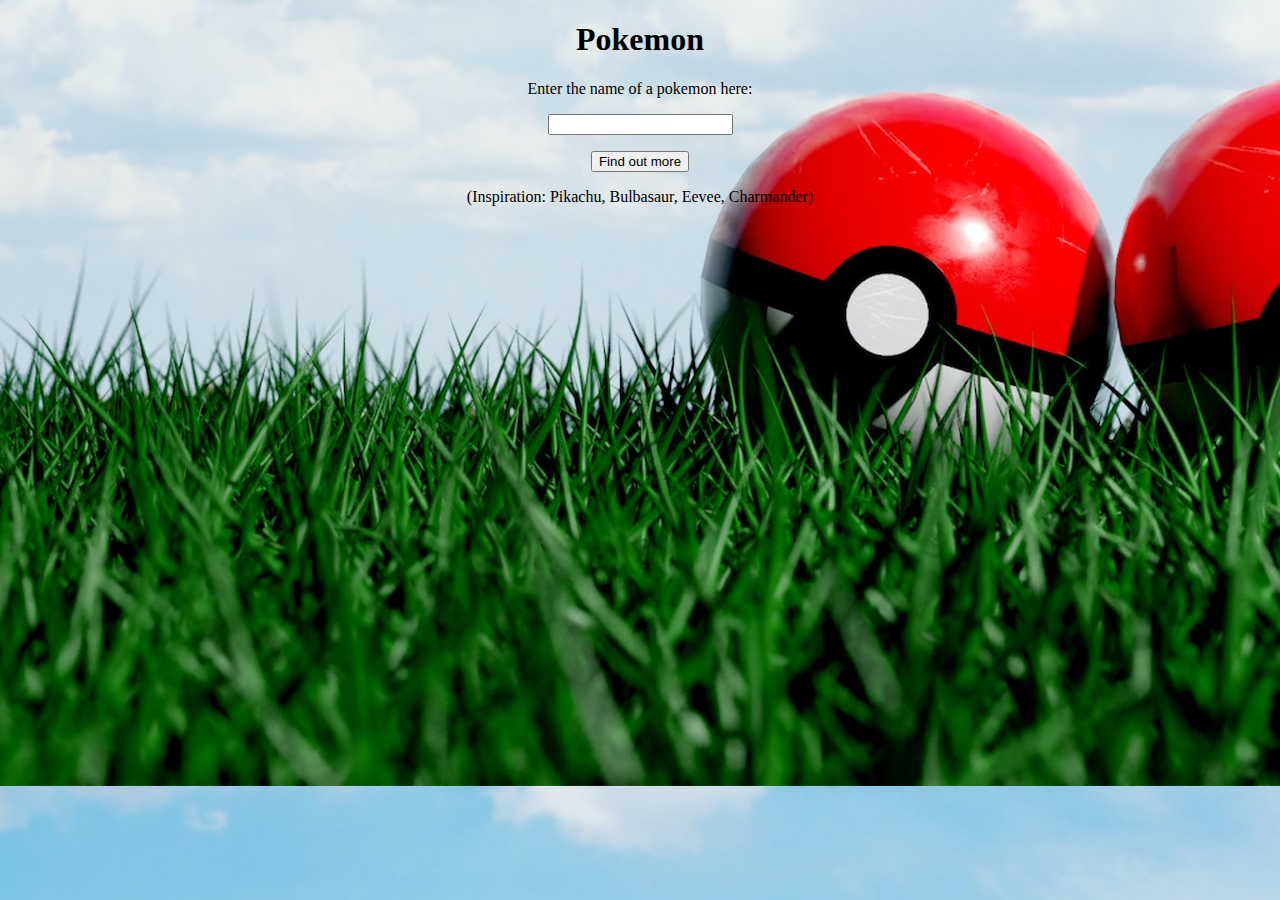
==== pokemon/index.html @ 342d81c0 "Add files via upload" ====
<!DOCTYPE html>
<html lang="en">

<head>
    <meta charset="UTF-8">
    <meta name="viewport" content="width=device-width, initial-scale=1.0">
    <title>Paing Phyo Ko | Pokemon</title>
    <link rel="stylesheet" href="pokemon.css">
</head>

<body>
    <h1>Pokemon</h1>
    <p>Enter the name of a pokemon here:</p>
    <p><input type="text" id="pokemonInput"></p>
    <p><button id="showButton">Find out more</button></p>
    <p>(Inspiration: Pikachu, Bulbasaur, Eevee, Charmander)</p>
    <div id="pokemonDiv" hidden>
        <h2>About <span id="nameSpan"></span></h2>
        <p>Height: <span id="heightSpan"></span> &bullet; Weight: <span id="weightSpan"></span></p>
        <p>Base Experience: <span id="experienceSpan"></span></p>
        <p>Types: <span id="typesSpan"></span></p>
        <img id="spriteImg" alt="Pokemon Sprite">
    </div>
    <script src="pokemon.js"></script>
</body>

</html>
---- pokemon/pokemon.css ----
body {
    text-align: center;
    background-image: url('pokemon.jpg');
    background-position: center;
}

h2 {
    text-transform: capitalize;
}
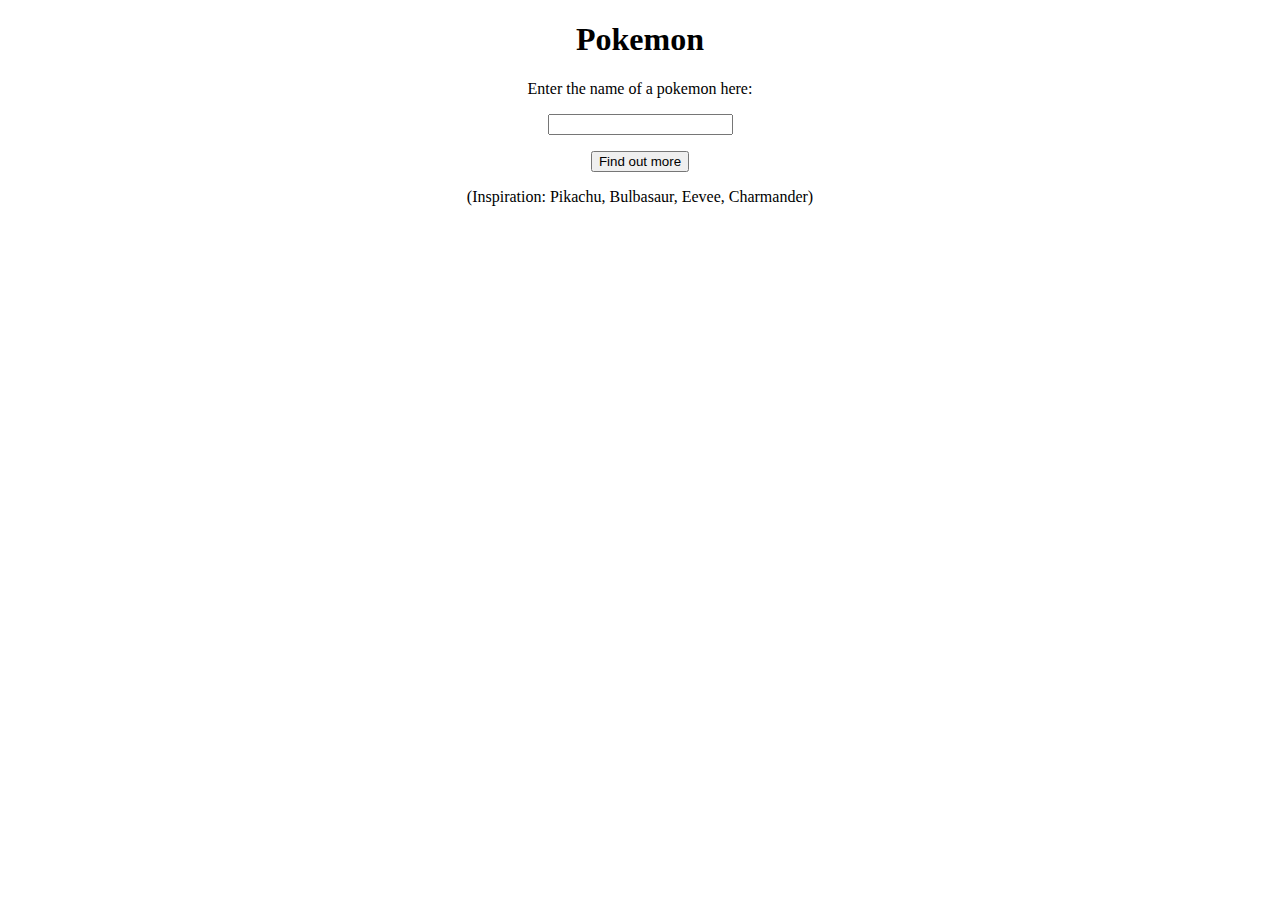
==== commit 85e0ec64: "24 Aug commit" ====
--- a/pokemon/index.html
+++ b/pokemon/index.html
@@ -16,6 +16,24 @@
     <p>(Inspiration: Pikachu, Bulbasaur, Eevee, Charmander)</p>
     <div id="pokemonDiv" hidden>
         <h2>About <span id="nameSpan"></span></h2>
+        <img id="spriteImage" width="96" height="96">
+        <p>Height: <span id="heightSpan"></span> &bullet; Weight: <span id="weightSpan"></span></p>
+        <p>Base experience: <span id="baseExperienceSpan"></span></p>
+        <p>Type(s): <span id="typeSpan"></span></p>
+    </div>
+    <script src="pokemon.js"></script>
+</body>
+
+</html>
+
+<!-- <body>
+    <h1>Pokemon</h1>
+    <p>Enter the name of a pokemon here:</p>
+    <p><input type="text" id="pokemonInput"></p>
+    <p><button id="showButton">Find out more</button></p>
+    <p>(Inspiration: Pikachu, Bulbasaur, Eevee, Charmander)</p>
+    <div id="pokemonDiv" hidden>
+        <h2>About <span id="nameSpan"></span></h2>
         <p>Height: <span id="heightSpan"></span> &bullet; Weight: <span id="weightSpan"></span></p>
         <p>Base Experience: <span id="experienceSpan"></span></p>
         <p>Types: <span id="typesSpan"></span></p>
@@ -24,4 +42,4 @@
     <script src="pokemon.js"></script>
 </body>
 
-</html>+</html> -->--- a/pokemon/pokemon.css
+++ b/pokemon/pokemon.css
@@ -1,9 +1,17 @@
 body {
     text-align: center;
-    background-image: url('pokemon.jpg');
-    background-position: center;
 }
 
 h2 {
     text-transform: capitalize;
+}
+
+img {
+    border: 1px solid black;
+    border-radius: 1rem;
+    transition: transform 1s linear;
+}
+
+img.rotated {
+    transform: rotate(360deg) scale(1.5);
 }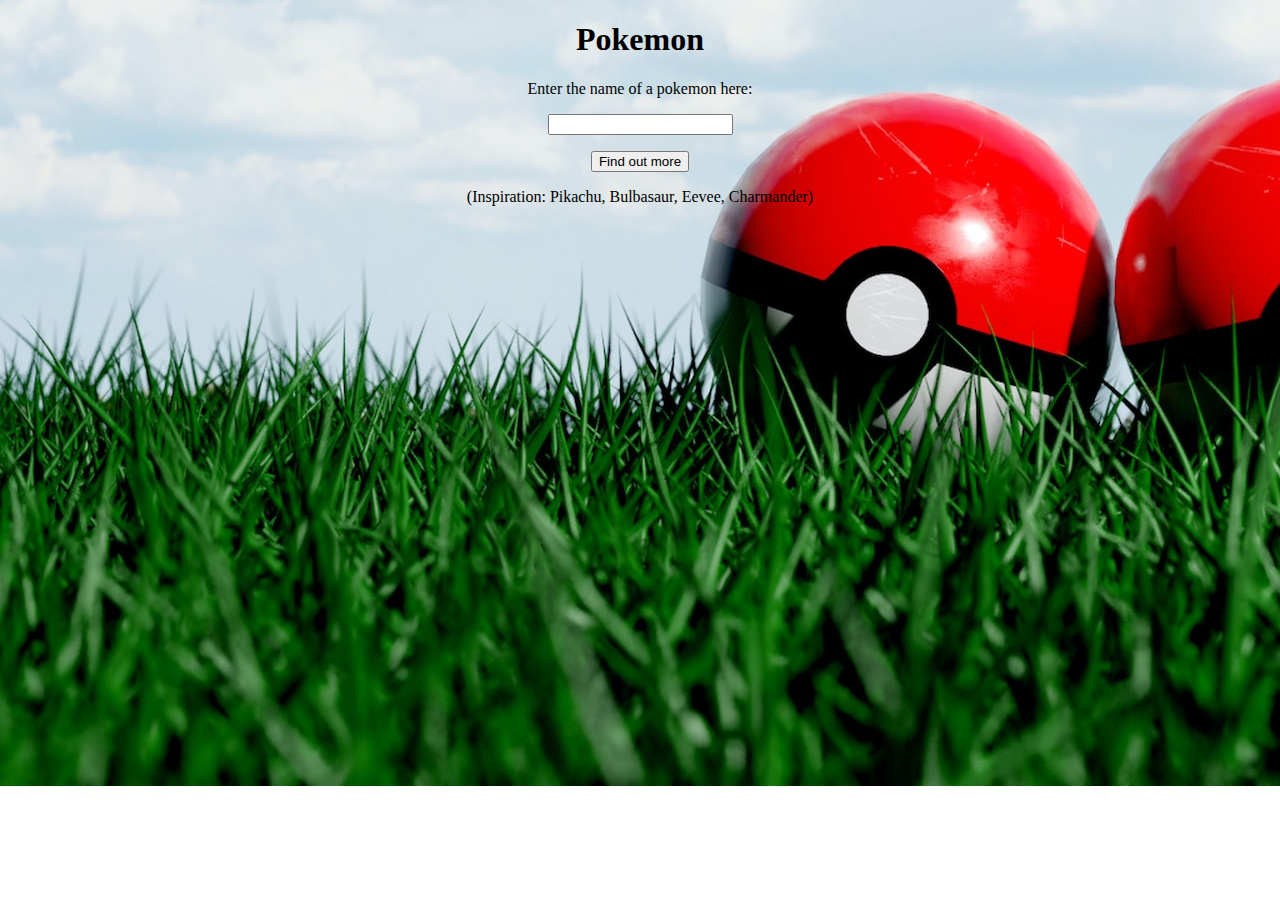
==== commit f14b8f32: "favicon add" ====
--- a/pokemon/index.html
+++ b/pokemon/index.html
@@ -5,6 +5,7 @@
     <meta charset="UTF-8">
     <meta name="viewport" content="width=device-width, initial-scale=1.0">
     <title>Paing Phyo Ko | Pokemon</title>
+<link rel="icon" type="image/x-icon" href="favicon.ico">
     <link rel="stylesheet" href="pokemon.css">
 </head>
 
--- a/pokemon/pokemon.css
+++ b/pokemon/pokemon.css
@@ -1,5 +1,12 @@
 body {
     text-align: center;
+    background-image: url("pokemon.jpg");
+    background-size: auto;
+    /* Make the image fit within the container without cropping */
+    background-repeat: no-repeat;
+    /* Prevent the image from repeating */
+    background-position: center center;
+    /* Center the image horizontally and vertically */
 }
 
 h2 {
@@ -8,8 +15,9 @@
 
 img {
     border: 1px solid black;
-    border-radius: 1rem;
+    border-radius: 0.75rem;
     transition: transform 1s linear;
+    margin: 15px 0px;
 }
 
 img.rotated {
